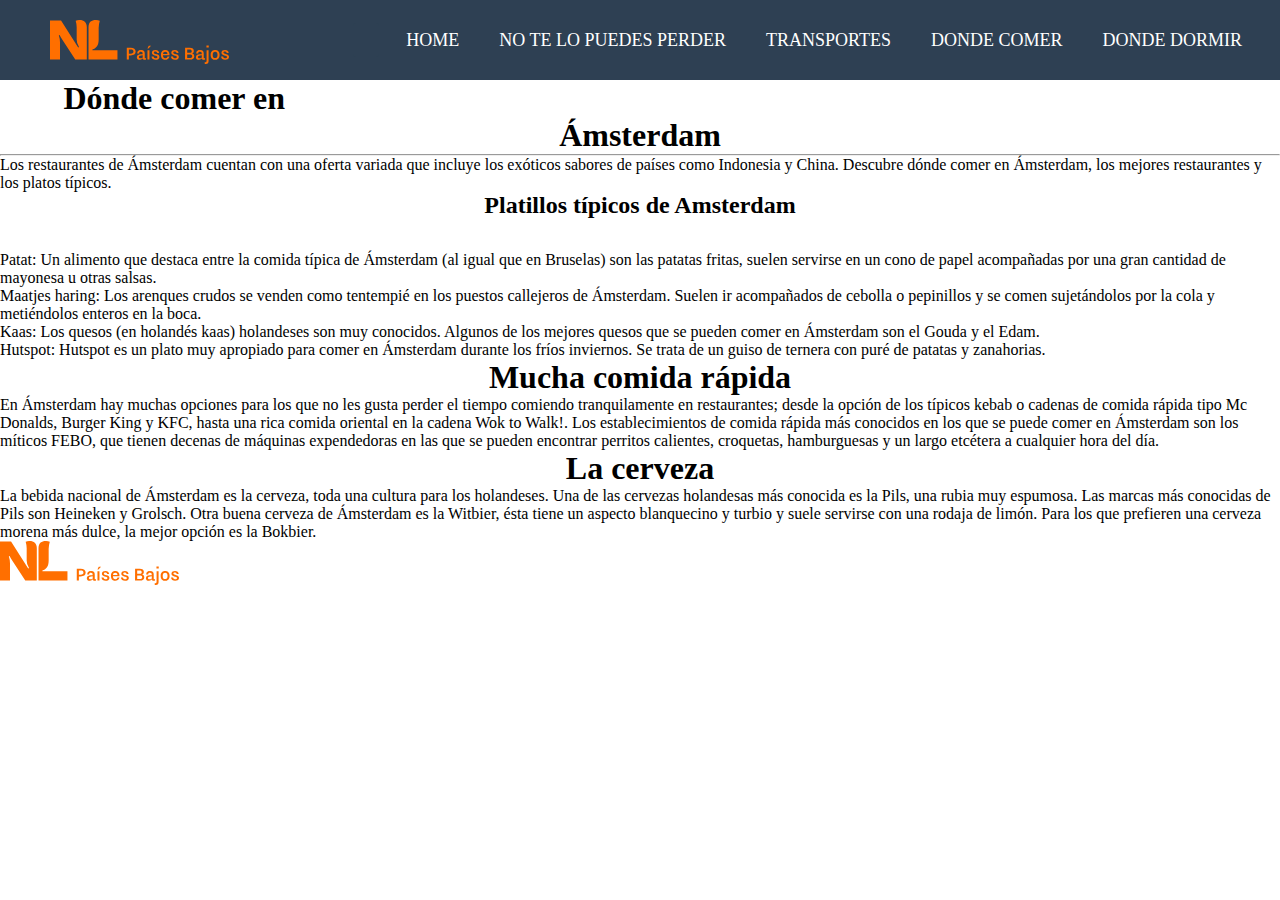
==== Dondecomer.html @ e506d428 "1.0" ====
<!DOCTYPE html>
<html lang="en">
<head>
    <meta charset="UTF-8">
    <meta http-equiv="X-UA-Compatible" content="IE=edge">
    <meta name="viewport" content="width=device-width, initial-scale=1.0">
    <link rel="shortcut icon" type="favicon.svg" href="img/favicon.svg"/>
    <title>Visita a Amsterdam</title>
    <link rel="stylesheet" src="style.css">
    <link rel="stylesheet" src="style.css" href="style.css">
    <link href="https://cdnjs.cloudflare.com/ajax/libs/font-awesome/5.13.0/css/all.min.css" rel="stylesheet">
</head>

<body>

<!--Este es el menu-->
<!-------------------------------------------------------------------------------------->  
<nav>
    <input type="checkbox" id="check">
    <label for="check" class="checkbtn">
        <i class="fas fa-bars"></i>
    </label>
    <a href="#" class="enlace">
        <img src="img/logo.svg" alt="Imagen logo">
    </a>
    <ul>
        <li><a class="active" href="#"></a></li>
        <li class="texto-menu2"><a class="quitar-margen" href="index.html">Home</a></li>
        <li class="texto-menu2"><a class="quitar-margen" href="Notelopuedesperder.html">No te lo puedes perder</a></li>
        <li class="texto-menu2"><a class="quitar-margen" href="Transportes.html">Transportes</a></li>
        <li class="texto-menu2"><a class="quitar-margen" href="Dondecomer.html">Donde comer</a></li>
        <li class="texto-menu2"><a class="quitar-margen" href="Dondedomir.html">Donde dormir</a></li>
    </ul>
</nav>
<!-------------------------------------------------------------------------------------->
    

    <h1>Dónde comer en Ámsterdam</h1>
    <hr>
    <p>Los restaurantes de Ámsterdam cuentan con una oferta variada que incluye los exóticos sabores de países como Indonesia y China. Descubre dónde comer en Ámsterdam, los mejores restaurantes y los platos típicos.</p>

    <h2>Platillos típicos de Amsterdam</h2>

    <ul>
        <li>Patat: Un alimento que destaca entre la comida típica de Ámsterdam (al igual que en Bruselas) son las patatas fritas, suelen servirse en un cono de papel acompañadas por una gran cantidad de mayonesa u otras salsas.</li>
        <li>Maatjes haring: Los arenques crudos se venden como tentempié en los puestos callejeros de Ámsterdam. Suelen ir acompañados de cebolla o pepinillos y se comen sujetándolos por la cola y metiéndolos enteros en la boca.</li>
        <li>Kaas: Los quesos (en holandés kaas) holandeses son muy conocidos. Algunos de los mejores quesos que se pueden comer en Ámsterdam son el Gouda y el Edam.</li>
        <li>Hutspot: Hutspot es un plato muy apropiado para comer en Ámsterdam durante los fríos inviernos. Se trata de un guiso de ternera con puré de patatas y zanahorias.</li>
    </ul>

    <h1>Mucha comida rápida</h1>
    <p>En Ámsterdam hay muchas opciones para los que no les gusta perder el tiempo comiendo tranquilamente en restaurantes; desde la opción de los típicos kebab o cadenas de comida rápida tipo Mc Donalds, Burger King y KFC, hasta una rica comida oriental en la cadena Wok to Walk!.

        Los establecimientos de comida rápida más conocidos en los que se puede comer en Ámsterdam son los míticos FEBO, que tienen decenas de máquinas expendedoras en las que se pueden encontrar perritos calientes, croquetas, hamburguesas y un largo etcétera a cualquier hora del día.</p>


    <h1>La cerveza</h1>
    <p>La bebida nacional de Ámsterdam es la cerveza, toda una cultura para los holandeses.

        Una de las cervezas holandesas más conocida es la Pils, una rubia muy espumosa. Las marcas más conocidas de Pils son Heineken y Grolsch. Otra buena cerveza de Ámsterdam es la Witbier, ésta tiene un aspecto blanquecino y turbio y suele servirse con una rodaja de limón. Para los que prefieren una cerveza morena más dulce, la mejor opción es la Bokbier.</p>

        <img src="img/logo.svg" alt="logo">


    </body>
</html>
---- style.css ----
*{
    padding: 0;
    margin: 0;
    text-decoration: none;
    list-style: none;
    box-sizing: border-box;
}

nav{
    background: #2E4053;
    height: 80px;
    width: 100%;
}
.enlace{
    position: absolute;
    padding: 20px 50px;
}
.logo{
    height: 40px;
}
nav ul{
    float: right;
    margin-right: 20px;
}
nav ul li{
    display: inline-block;
    line-height: 80px;
    margin: 0 5px;
}
nav ul li a{
    color: #fff;
    font-size: 18px;
    padding: 7px 13px;
    border-radius: 3px;
    text-transform: uppercase;
}
li a.active, li a:hover{
    background: #2E4053;
    transition: .5s;
}
.checkbtn{
    font-size: 30px;
    color: #fff;
    float: right;
    line-height: 80px;
    margin-right: 40px;
    cursor: pointer;
    display: none;
}
#check{
    display: none;
}
section{
    background: url(fondo.jpg) no-repeat;
    background-size: cover;
    background-position: center center;
    height: calc(100vh - 80px);
}

@media (max-width: 768px){
    .enlace{
        padding-left: 20px;
    }
    nav ul li a{
        font-size: 16px;
    }
}

@media (max-width: 400px){
    .checkbtn{
        display: block;
    }
    ul{
        position: fixed;
        width: 100%;
        height: 100vh;
        background: #2c3e50;
        top: 80px;
        left: -100%;
        text-align: center;
        transition: all .5s;
    }
    nav ul li{
        display: block;
        margin: 50px 0;
        line-height: 30px;
    }
    nav ul li a{
        font-size: 20px;
    }
    li a:hover, li a.active{
        background: none;
        color: red;
    }
    #check:checked ~ ul{
        left:0;
    }
}


.imagenhome{
    display: block;
    text-align: center;
}

.img_amsterdam{
        @media (max-width: 768px) {
            width: 80%;
        }
    width:80%;
} 

.img_card{
    @media (max-width: 768px) {
        width: 100%;
    }
width:100%;
} 

footer{
    text-align: center;
    padding-top: 8%;
}

h1{
    text-align: center;
}

h2{
    text-align: center;
    padding-bottom: 32px;
}
.listo{
    text-align: center; 
    color:#FF6F00;
}

p{
    display: flex;
    justify-content: center;
}
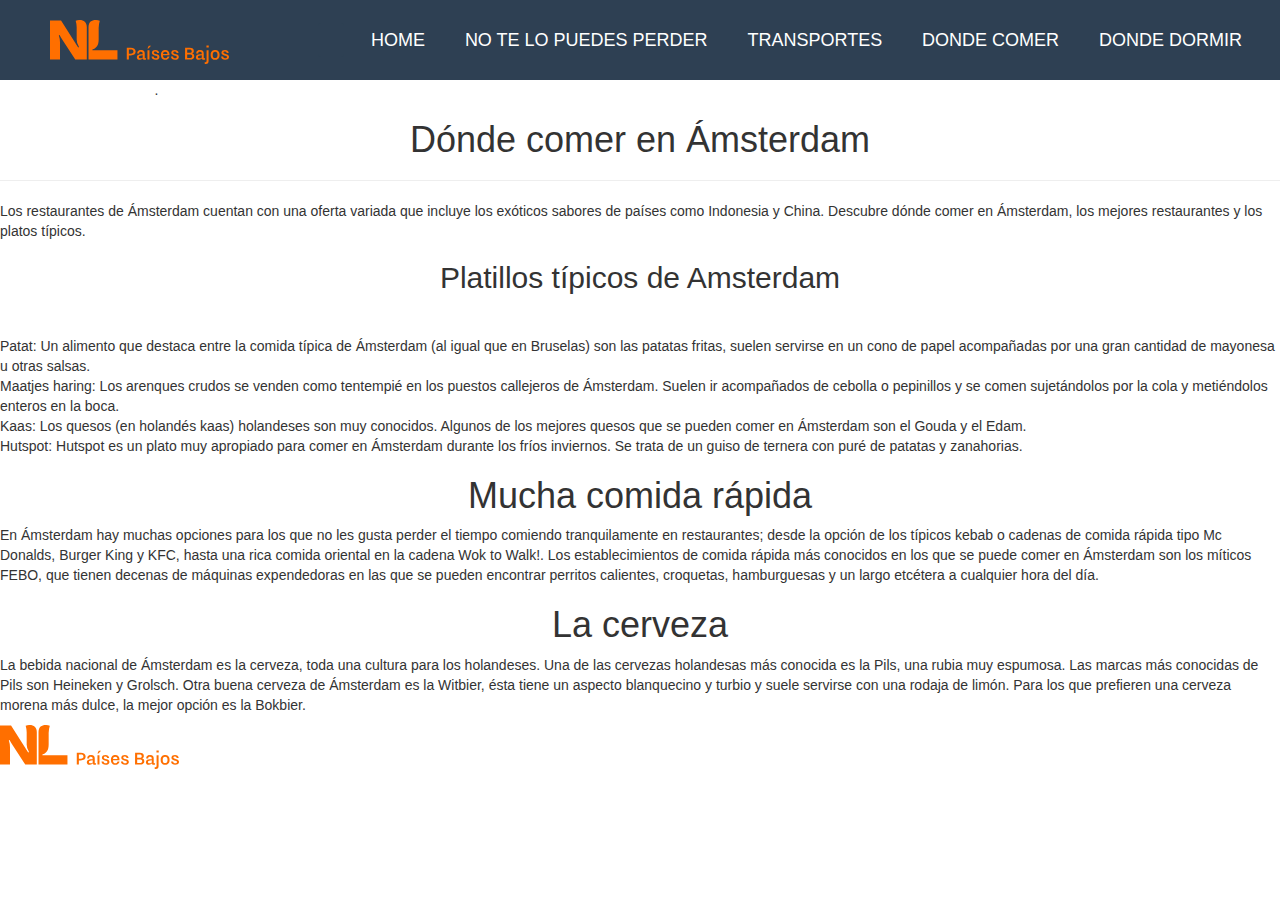
==== commit 2ab81b10: "SASS" ====
--- a/Dondecomer.html
+++ b/Dondecomer.html
@@ -7,8 +7,11 @@
     <link rel="shortcut icon" type="favicon.svg" href="img/favicon.svg"/>
     <title>Visita a Amsterdam</title>
     <link rel="stylesheet" src="style.css">
-    <link rel="stylesheet" src="style.css" href="style.css">
+    <link rel="stylesheet" src="Style/style.css" href="Style/style.css" />
     <link href="https://cdnjs.cloudflare.com/ajax/libs/font-awesome/5.13.0/css/all.min.css" rel="stylesheet">
+    <link rel="stylesheet" href="https://maxcdn.bootstrapcdn.com/bootstrap/3.4.1/css/bootstrap.min.css">
+  <script src="https://ajax.googleapis.com/ajax/libs/jquery/3.6.4/jquery.min.js"></script>
+  <script src="https://maxcdn.bootstrapcdn.com/bootstrap/3.4.1/js/bootstrap.min.js"></script>
 </head>
 
 <body>
@@ -34,7 +37,7 @@
 </nav>
 <!-------------------------------------------------------------------------------------->
     
-
+    <p>.</p>
     <h1>Dónde comer en Ámsterdam</h1>
     <hr>
     <p>Los restaurantes de Ámsterdam cuentan con una oferta variada que incluye los exóticos sabores de países como Indonesia y China. Descubre dónde comer en Ámsterdam, los mejores restaurantes y los platos típicos.</p>
--- a/Style/style.css
+++ b/Style/style.css
@@ -0,0 +1,145 @@
+*{
+    padding: 0;
+    margin: 0;
+    text-decoration: none;
+    list-style: none;
+    box-sizing: border-box;
+}
+
+nav{
+    background: #2E4053;
+    height: 80px;
+    width: 100%;
+}
+.enlace{
+    position: absolute;
+    padding: 20px 50px;
+}
+.logo{
+    height: 40px;
+}
+nav ul{
+    float: right;
+    margin-right: 20px;
+}
+nav ul li{
+    display: inline-block;
+    line-height: 80px;
+    margin: 0 5px;
+}
+nav ul li a{
+    color: #fff;
+    font-size: 18px;
+    padding: 7px 13px;
+    border-radius: 3px;
+    text-transform: uppercase;
+}
+li a.active, li a:hover{
+    background: #2E4053;
+    transition: .5s;
+}
+.checkbtn{
+    font-size: 30px;
+    color: #fff;
+    float: right;
+    line-height: 80px;
+    margin-right: 40px;
+    cursor: pointer;
+    display: none;
+}
+#check{
+    display: none;
+}
+section{
+    background: url(fondo.jpg) no-repeat;
+    background-size: cover;
+    background-position: center center;
+    height: calc(100vh - 80px);
+}
+
+@media (max-width: 768px){
+    .enlace{
+        padding-left: 20px;
+    }
+    nav ul li a{
+        font-size: 16px;
+    }
+}
+
+@media (max-width: 400px){
+    .checkbtn{
+        display: block;
+    }
+    ul{
+        position: fixed;
+        width: 100%;
+        height: 100vh;
+        background: #2c3e50;
+        top: 80px;
+        left: -100%;
+        text-align: center;
+        transition: all .5s;
+    }
+    nav ul li{
+        display: block;
+        margin: 50px 0;
+        line-height: 30px;
+    }
+    nav ul li a{
+        font-size: 20px;
+    }
+    li a:hover, li a.active{
+        background: none;
+        color: red;
+    }
+    #check:checked ~ ul{
+        left:0;
+    }
+}
+
+
+.imagenhome{
+    display: block;
+    text-align: center;
+}
+
+.img_amsterdam{
+        @media (max-width: 768px) {
+            width: 80%;
+        }
+    width:80%;
+} 
+
+.img_card{
+    @media (max-width: 768px) {
+        width: 100%;
+    }
+width:100%;
+} 
+
+footer{
+    text-align: center;
+    padding-top: 8%;
+}
+
+h1{
+    text-align: center;
+}
+
+h2{
+    text-align: center;
+    padding-bottom: 32px;
+}
+.listo{
+    text-align: center; 
+    color:#FF6F00;
+}
+
+p{
+    display: flex;
+    justify-content: center;
+}
+
+.row {
+    text-align: center;
+}
